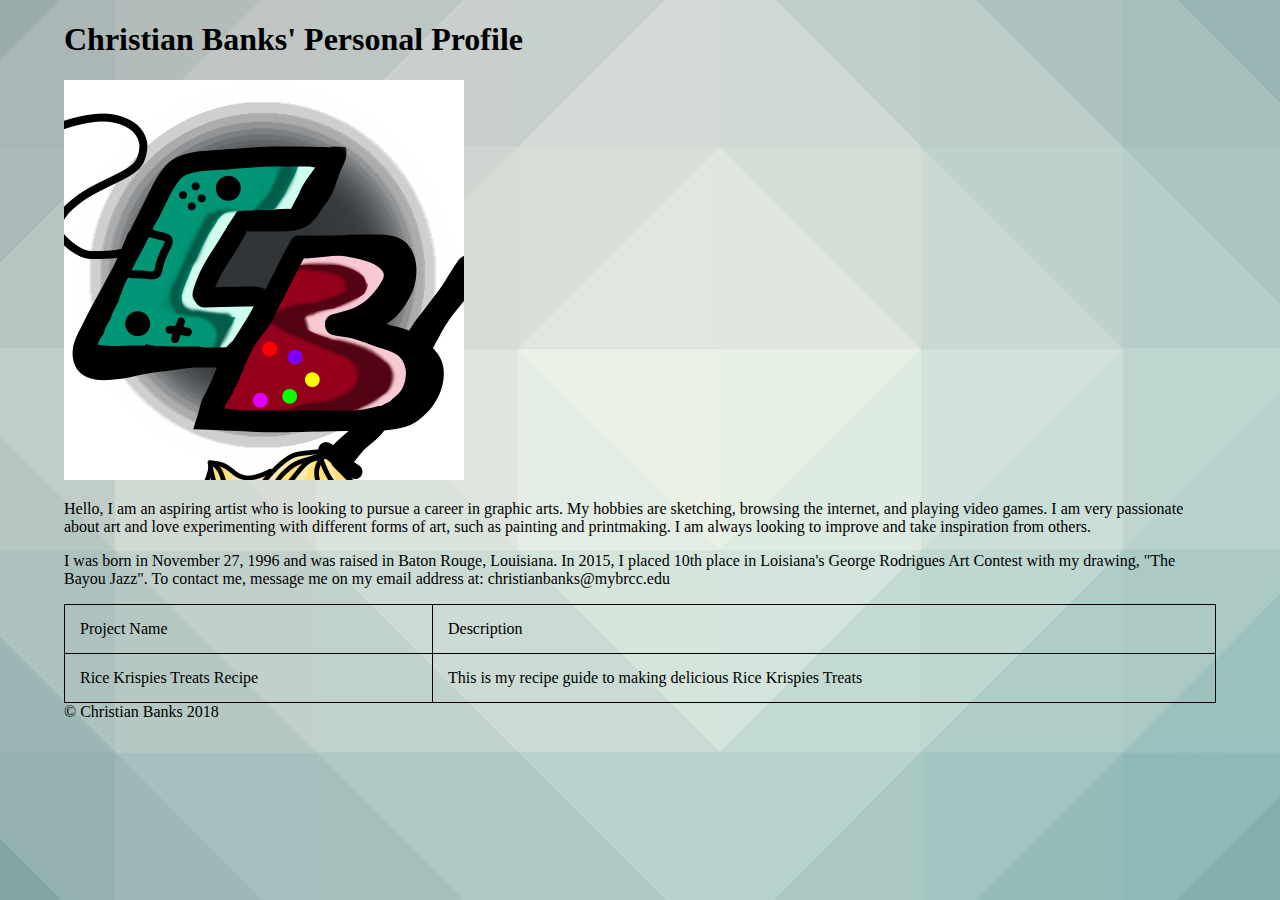
==== Project 1/Index.html @ 6494c08d "Add files via upload" ====
<!DOCTYPE html>
<html>
    <head>
        <title>Christian Banks' Personal Profile</title>
    </head>
    <body>
        <link href="style.css" rel="stylesheet">
        <div class, "shell">
            <section class="art">
                <header>
                    <h1>Christian Banks' Personal Profile</h1>
                    <img src="mylogo.png" width="400" height="400" alt="logo">
                </header>
            <main>
                <p>Hello, I am an aspiring artist who is looking to pursue a career in graphic arts. My hobbies are sketching, browsing the internet, and playing video games. 
                I am very passionate about art and love experimenting with different forms of art, such as painting and printmaking. I am always looking to improve and take inspiration from others.</p>
                <p> I was born in November 27, 1996 and was raised in Baton Rouge, Louisiana. In 2015, I placed 10th place in Loisiana's George Rodrigues Art Contest with my drawing, "The Bayou Jazz".
                To contact me, message me on my email address at: christianbanks@mybrcc.edu</p>
            </main>
            </section>
            <section class="book">
                <table style="width:100%">
                    <tr>
                        <td>Project Name</td>
                        <td>Description</td>
                    </tr>
                    <tr>
                        <td>Rice Krispies Treats Recipe</td>
                        <td>This is my recipe guide to making delicious Rice Krispies Treats</td>
                    </tr>
                </table>
            </section>
                <footer>
                    &copy; Christian Banks 2018
                </footer>
        </div>
    </body>
</html>
---- Project 1/style.css ----
body {
    width: 90%;
    margin: 0 auto;
    background-image: url("triangle.png");
}
table, th, td {
    border: 1px solid black;
    border-collapse: collapse;
}
th, td {
    padding: 15px;
    text-align: left;
}
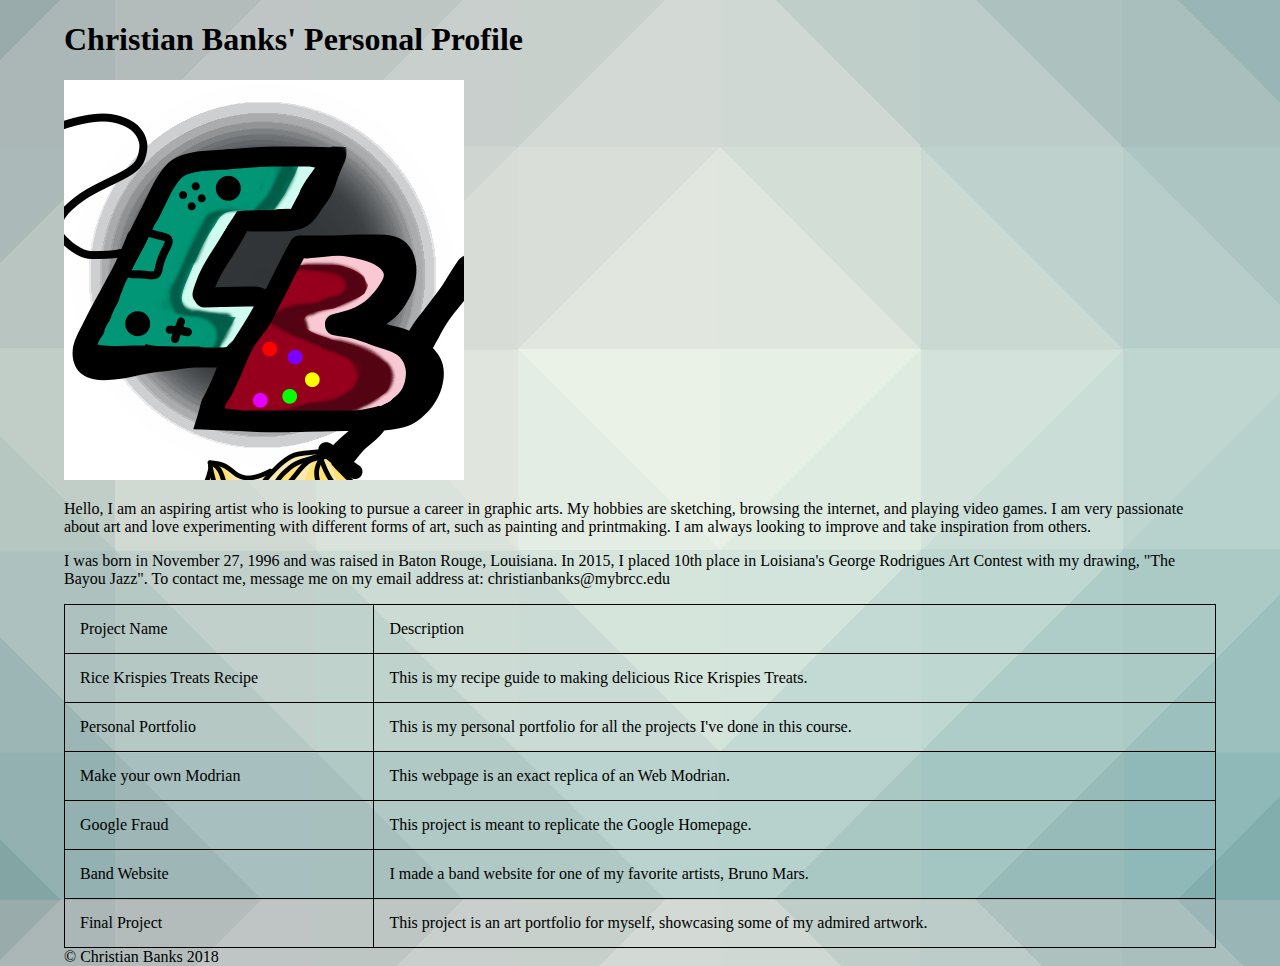
==== commit c3d56d54: "Add files via upload" ====
--- a/Project 1/Index.html
+++ b/Project 1/Index.html
@@ -5,7 +5,7 @@
     </head>
     <body>
         <link href="style.css" rel="stylesheet">
-        <div class, "shell">
+        <div class="shell">
             <section class="art">
                 <header>
                     <h1>Christian Banks' Personal Profile</h1>
@@ -26,7 +26,27 @@
                     </tr>
                     <tr>
                         <td>Rice Krispies Treats Recipe</td>
-                        <td>This is my recipe guide to making delicious Rice Krispies Treats</td>
+                        <td>This is my recipe guide to making delicious Rice Krispies Treats.</td>
+                    </tr>
+                    <tr>
+                        <td>Personal Portfolio</td>
+                        <td>This is my personal portfolio for all the projects I've done in this course.</td>
+                    </tr>
+                    <tr>
+                        <td>Make your own Modrian</td>
+                        <td>This webpage is an exact replica of an Web Modrian.</td>
+                    </tr>
+                    <tr>
+                        <td>Google Fraud</td>
+                        <td>This project is meant to replicate the Google Homepage.</td>
+                    </tr>
+                    <tr>
+                        <td>Band Website</td>
+                        <td>I made a band website for one of my favorite artists, Bruno Mars.</td>
+                    </tr>
+                    <tr>
+                        <td>Final Project</td>
+                        <td>This project is an art portfolio for myself, showcasing some of my admired artwork.</td>
                     </tr>
                 </table>
             </section>
